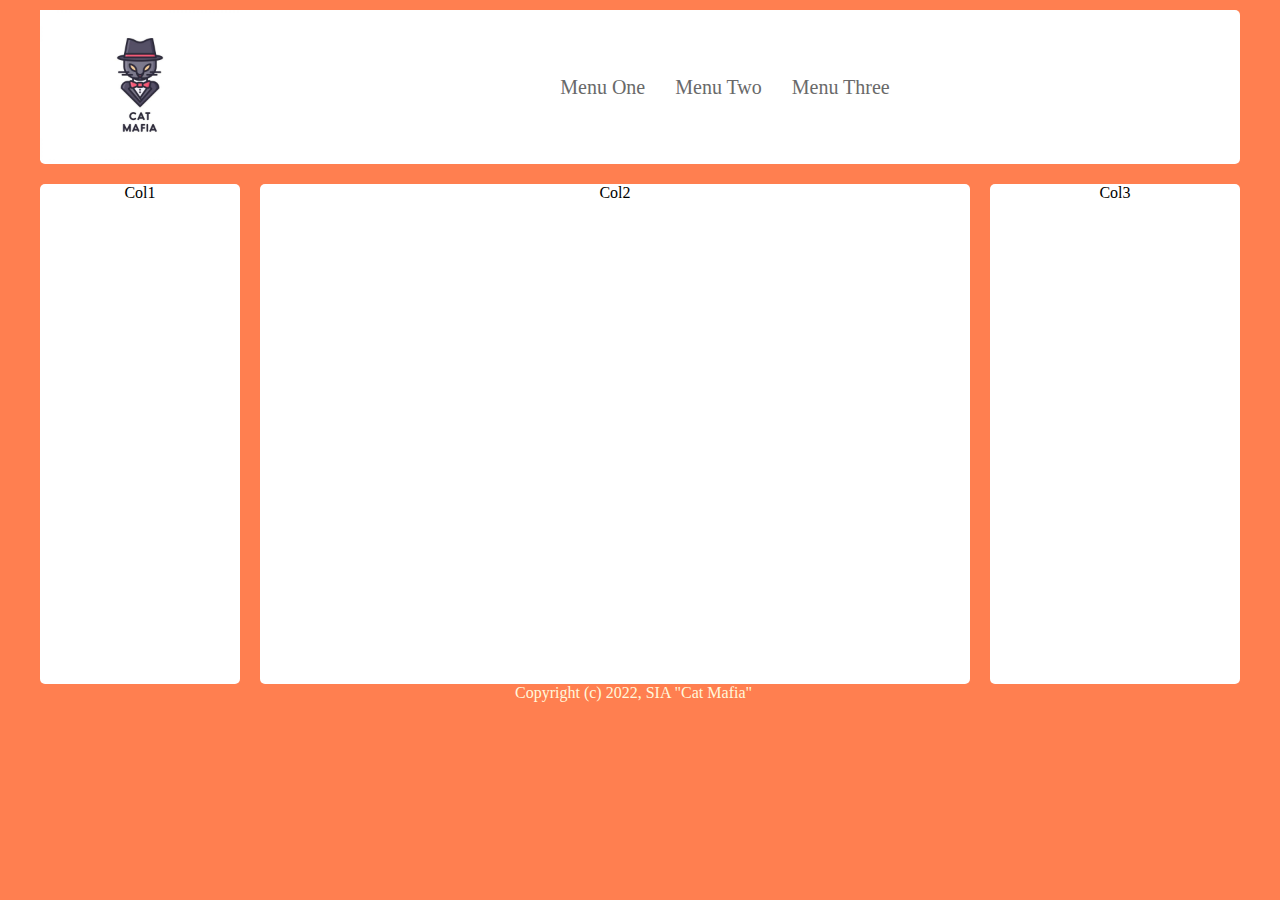
==== layout.html @ b0618516 "first commit" ====
<!DOCTYPE html>
<html lang="en">
  <head>
    <meta charset="UTF-8">
    <title>Layout Example Using Flexbox</title>
    <script src="https://ajax.googleapis.com/ajax/libs/jquery/3.6.0/jquery.min.js"></script>
    <script src="main.js"></script>
    <link href="main.css" rel="stylesheet" type="text/css">
  </head>
  <body>
    <div class="header">
      <div>
        <img src="image/logo.jpg" class="logo">
      </div>
      <div class="menu">
        <div class="menu_item">Menu One</div>
        <div class="menu_item">Menu Two</div>
        <div class="menu_item">Menu Three</div>
      </div>
    </div>
    <div class="content">
        <div class="first_col">Col1</div>
        <div class="second_col">Col2</div>
        <div class="third_col">Col3</div>
    </div>
    <div class="copyright">
      <div class="copyright_text">Copyright (c) 2022, SIA "Cat Mafia"</div>
    </div>
  </body>
</html>
---- main.css ----
body {
    width: 1200px;
    margin: auto;
    background-color: coral;
}

.header {
display: flex;
    align-items: center;
    justify-content: space-between;
    background-color: white;
    margin-bottom: 20px;
    margin-top: 10px;
    border-radius: 5px;
}

.menu {
    display: flex;
    width: 100%;
    justify-content: center;
}

    .menu_item {
        color: dimgray;
        margin-right: 30px;
        font-size: 20px;
    }

.first_col {
    width: 200px;
    min-height: 500px;
    background-color: white;
    border-radius: 5px;
    text-align: center;
}

.second_col{
    width: 710px;
    margin-left: 20px;
    background-color: white;
    border-radius: 5px;
    text-align: center;
}

.third_col{
    width: 250px;
    margin-left: 20px;
    background-color: white;
    border-radius: 5px;
    text-align: center;
}

.copyright{
    display: flex;
    justify-content: center;
    color: cornsilk;
}

    .copyright_text {
        width: 250px;
    }

.content {
    display: flex;
}

.logo {
    width: 200px;
}

.chat {
    border: 1px solid #6212b0;
    width: 600px;
}

.msg {
    color: grey;
    margin-left: 15px;
}
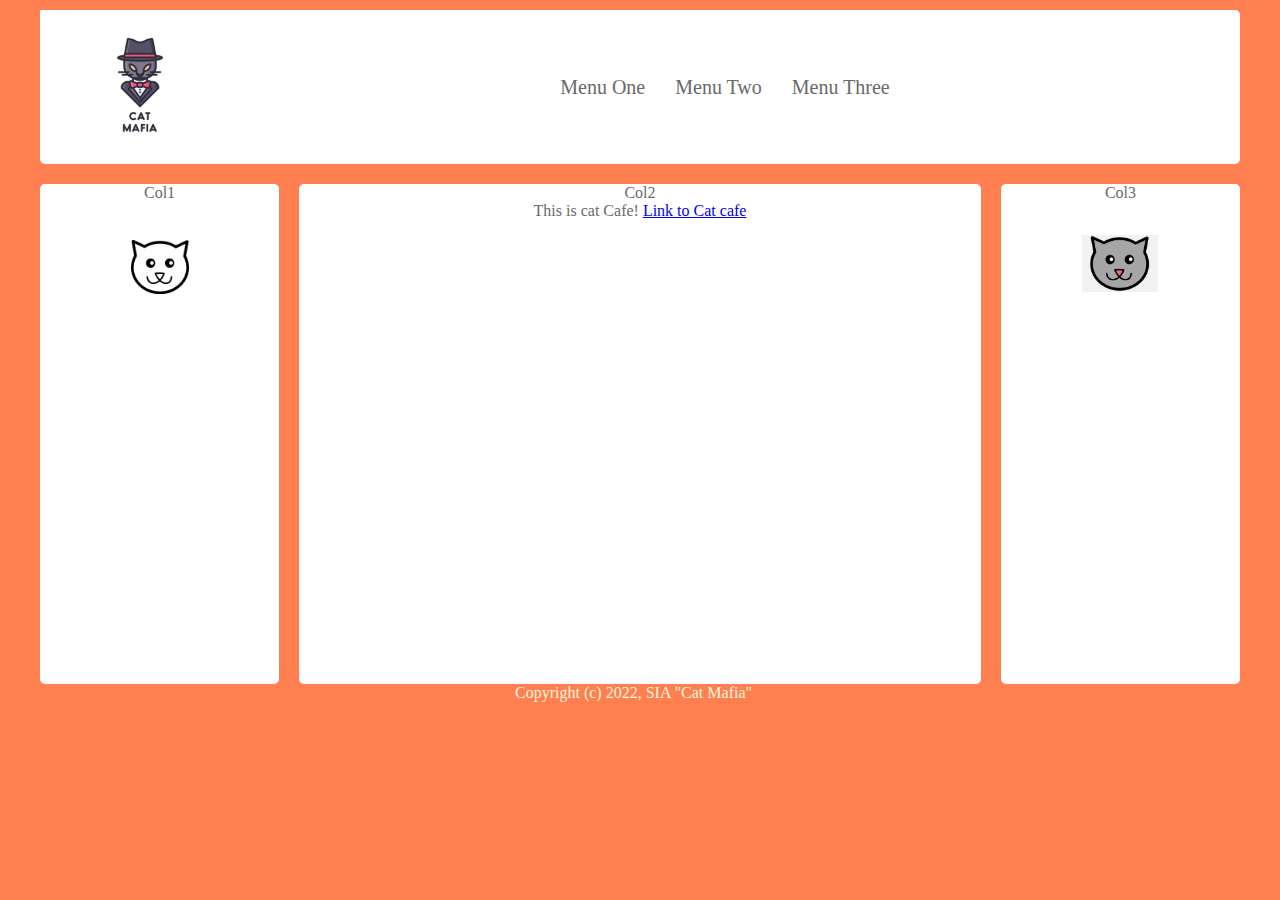
==== commit 106f91b1: "link and img added to content columns" ====
--- a/layout.html
+++ b/layout.html
@@ -19,9 +19,22 @@
       </div>
     </div>
     <div class="content">
-        <div class="first_col">Col1</div>
-        <div class="second_col">Col2</div>
-        <div class="third_col">Col3</div>
+        <div class="first_col">Col1
+          <div>
+            <img src="image/whitecat.png" class="image_col_1">
+          </div>
+        </div>
+        <div class="second_col">Col2
+          <div>
+            This is cat Cafe!
+            <a href="http://kaciukavine.lt/">Link to Cat cafe</a>
+          </div>
+        </div>
+        <div class="third_col">Col3
+          <div>
+            <img src="image/greycat.png" class="image_col_3">
+          </div>
+        </div>
     </div>
     <div class="copyright">
       <div class="copyright_text">Copyright (c) 2022, SIA "Cat Mafia"</div>
--- a/main.css
+++ b/main.css
@@ -27,28 +27,41 @@
     }
 
 .first_col {
-    width: 200px;
+    width: 249px;
     min-height: 500px;
     background-color: white;
     border-radius: 5px;
     text-align: center;
+    color: dimgray;
 }
 
-.second_col{
+    .image_col_1 {
+        width: 58px;
+        margin-top: 38px;
+    }
+
+.second_col {
     width: 710px;
     margin-left: 20px;
     background-color: white;
     border-radius: 5px;
     text-align: center;
+    color: dimgray;
 }
 
-.third_col{
-    width: 250px;
+.third_col {
+    width: 249px;
     margin-left: 20px;
     background-color: white;
     border-radius: 5px;
     text-align: center;
+    color: dimgray;
 }
+    .image_col_3 {
+        width: 76px;
+        margin-top: 33px;
+    }
+
 
 .copyright{
     display: flex;
